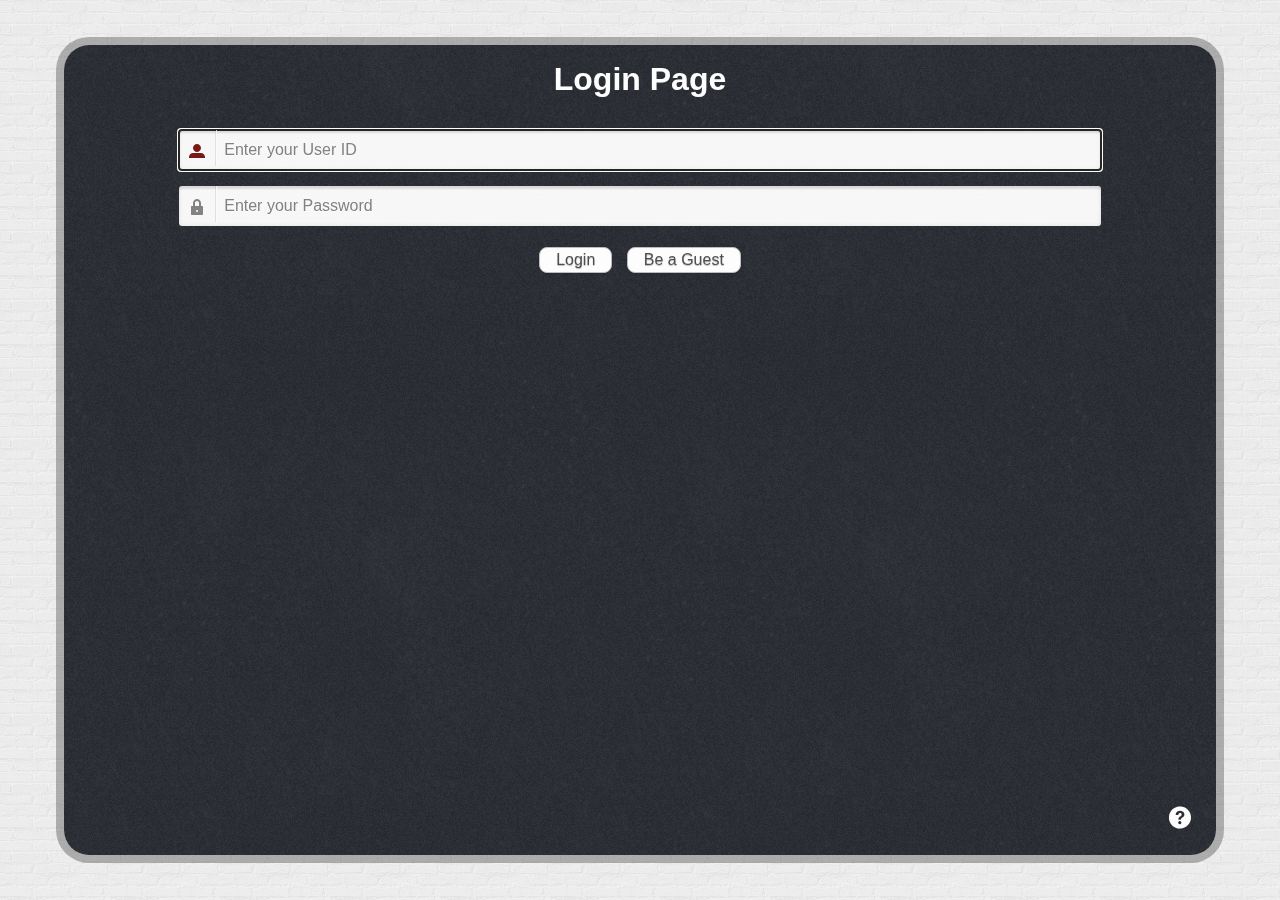
==== www/login.html @ 04ebfb05 "Add "Guide Page Demo" source code." ====
<!doctype html>
<html>
<head>
<meta charset="utf-8">
<meta name="format-detection" content="telephone=no" />
<meta name="viewport" content="user-scalable=no, initial-scale=1, maximum-scale=1, minimum-scale=1, width=device-width, height=device-height, target-densitydpi=device-dpi" />
<link rel="stylesheet" href="css/index.min.css" />
<title>Login Page</title>
</head>

<body>

    <div class = "page">
        <div class = "l-header">

        </div>
        <div class = "contentContainer">
            <h1>Login Page</h1>
            <form>
                <p>
                    <input type = "text" placeholder = "Enter your User ID" autofocus required />
                    <span class ="icon-user"></span>
                </p>
                <p>
                    <input type = "password" placeholder = "Enter your Password" required />
                    <span class ="icon-lock-2"></span>
                </p>
                <input type = "button" value = "Login" class = "btn" id = "loginBtn" />
                <input type = "button" value = "Be a Guest" class = "btn" id = "guestBtn" />
            </form>

            <!-- <input type = "button" value = "Show the Guideline" class = "btn" id = "guideShowBtn" /> -->
            <div class = "info">
                <a href = "#" id = "guideShowBtn"><span class ="icon-help"></span></a>
            </div>
        </div>

    </div>

    <script type="text/javascript" src="phonegap.js"></script>
    <script src="js/vendor/head.min.js"></script>
    <script src="js/index.min.js"></script>
</body>
</html>
---- www/css/index.min.css ----
/*! normalize.css v2.1.3 | MIT License | git.io/normalize */article,aside,details,figcaption,figure,footer,header,hgroup,main,nav,section,summary{display:block}audio,canvas,video{display:inline-block}audio:not([controls]){display:none;height:0}[hidden],template{display:none}html{font-family:sans-serif;-ms-text-size-adjust:100%;-webkit-text-size-adjust:100%}body{margin:0}a{background:transparent}a:focus{outline:thin dotted}a:active,a:hover{outline:0}h1{font-size:2em;margin:.67em 0}abbr[title]{border-bottom:1px dotted}b,strong{font-weight:700}dfn{font-style:italic}hr{-moz-box-sizing:content-box;box-sizing:content-box;height:0}mark{background:#ff0;color:#000}code,kbd,pre,samp{font-family:monospace,serif;font-size:1em}pre{white-space:pre-wrap}q{quotes:"\201C" "\201D" "\2018" "\2019"}small{font-size:80%}sub,sup{font-size:75%;line-height:0;position:relative;vertical-align:baseline}sup{top:-.5em}sub{bottom:-.25em}img{border:0}svg:not(:root){overflow:hidden}figure{margin:0}fieldset{border:1px solid silver;margin:0 2px;padding:.35em .625em .75em}legend{border:0;padding:0}button,input,select,textarea{font-family:inherit;font-size:100%;margin:0}button,input{line-height:normal}button,select{text-transform:none}button,html input[type=button],input[type=reset],input[type=submit]{-webkit-appearance:button;cursor:pointer}button[disabled],html input[disabled]{cursor:default}input[type=checkbox],input[type=radio]{box-sizing:border-box;padding:0}input[type=search]{-webkit-appearance:textfield;-moz-box-sizing:content-box;-webkit-box-sizing:content-box;box-sizing:content-box}input[type=search]::-webkit-search-cancel-button,input[type=search]::-webkit-search-decoration{-webkit-appearance:none}button::-moz-focus-inner,input::-moz-focus-inner{border:0;padding:0}textarea{overflow:auto;vertical-align:top}table{border-collapse:collapse;border-spacing:0}html,body{margin:0;padding:0;width:100%;height:100%;background-image:url(../imgs/png/brickwall.png);overflow:hidden;font-size:100%}h1{margin:0;padding:.5em 0}img{max-width:100%}input{}.page{text-align:center}.page-guide{height:90%;width:90%;position:absolute;top:5%;left:-95%;opacity:.9;border-radius:25px;box-shadow:0 0 0 8px rgba(0,0,0,.3);background-image:url(../imgs/png/blackmamba.png)}.page#page1{left:5%}@media only screen and (-webkit-min-device-pixel-ratio:2) and (orientation:landscape),only screen and (max-device-width:480px) and (orientation:landscape),only screen and (min-device-width:481px) and (max-device-width:1024px) and (orientation:landscape),only screen and (-webkit-device-pixel-ratio:1.5) and (orientation:landscape){.page-guide{height:500px}}.list{position:absolute;bottom:7%;width:50%;left:25%;text-align:center}.list>span{margin:0 10px;background-color:#FFF;display:inline-block;width:.6em;height:.6em;border-radius:.5em;box-shadow:2px 2px rgba(51,51,102,.5)}.list>span.list--circle-current{background-color:#FF9D9D}@media only screen and (-webkit-min-device-pixel-ratio:2) and (orientation:portrait),only screen and (max-device-width:480px) and (orientation:portrait),only screen and (min-device-width:481px) and (max-device-width:1024px) and (orientation:portrait),only screen and (-webkit-device-pixel-ratio:1.5) and (orientation:portrait){.list>span{margin:0 20px;width:1em;height:1em}}@media only screen and (-webkit-min-device-pixel-ratio:2) and (orientation:landscape),only screen and (max-device-width:480px) and (orientation:landscape),only screen and (min-device-width:481px) and (max-device-width:1024px) and (orientation:landscape),only screen and (-webkit-device-pixel-ratio:1.5) and (orientation:landscape){.list{top:490px}}.btn{border-radius:.5em;box-shadow:0 1px 2px rgba(0,0,0,.2);padding:.2em 1em;border:1px solid #b7b7b7;background-color:#FFF;margin:5px}.btn:hover{background-color:#fff;background:-webkit-gradient(linear,0 0,0 100%,from(#fff),to(#dcdcdc));background:-webkit-linear-gradient(top,#fff,#dcdcdc);background:-moz-linear-gradient(top,#fff,#dcdcdc);background:-ms-linear-gradient(top,#fff,#dcdcdc);background:-o-linear-gradient(top,#fff,#dcdcdc);color:#000}@media only screen and (-webkit-min-device-pixel-ratio:2) and (orientation:portrait),only screen and (max-device-width:480px) and (orientation:portrait),only screen and (min-device-width:481px) and (max-device-width:1024px) and (orientation:portrait),only screen and (-webkit-device-pixel-ratio:1.5) and (orientation:portrait){.btn{padding:.5em 1.2em;margin:20px}}@media only screen and (-webkit-min-device-pixel-ratio:2) and (orientation:landscape),only screen and (max-device-width:480px) and (orientation:landscape),only screen and (min-device-width:481px) and (max-device-width:1024px) and (orientation:landscape),only screen and (-webkit-device-pixel-ratio:1.5) and (orientation:landscape){.btn{padding:.5em 1.2em;margin:10px;margin-top:0}}.contentContainer{height:90%;width:90%;position:absolute;top:5%;left:5%;opacity:.9;border-radius:25px;box-shadow:0 0 0 8px rgba(0,0,0,.3);background-image:url(../imgs/png/blackmamba.png)}.contentContainer>form{position:relative;margin:0 auto;width:80%}.contentContainer>form>p{position:relative;width:100%}.contentContainer>form>p>input{width:100%;padding:11px 18px 11px 45px;border:0;box-shadow:inset 0 0 5px rgba(0,0,0,.1),inset 0 3px 2px rgba(0,0,0,.1);border-radius:3px;background:#f9f9f9;color:#777;-webkit-box-sizing:border-box;-moz-box-sizing:border-box;box-sizing:border-box}.contentContainer>form>p>span{left:0;top:0;position:absolute;height:36px;width:36px;border-right:1px solid rgba(0,0,0,.1);box-shadow:1px 0 0 rgba(255,255,255,.7);text-align:center;line-height:42px;-webkit-transition:all .3s ease-out;-moz-transition:all .3s ease-out;-ms-transition:all .3s ease-out;-o-transition:all .3s ease-out;transition:all .3s ease-out;pointer-events:none}@media only screen and (-webkit-min-device-pixel-ratio:2) and (orientation:portrait),only screen and (max-device-width:480px) and (orientation:portrait),only screen and (min-device-width:481px) and (max-device-width:1024px) and (orientation:portrait),only screen and (-webkit-device-pixel-ratio:1.5) and (orientation:portrait){.contentContainer>form>p{margin-bottom:50px}.contentContainer>form>p>input{width:100%;padding:25px 36px 25px 120px;border-radius:20px}.contentContainer>form>p>span{height:90px;width:90px;line-height:110px}}@media only screen and (-webkit-min-device-pixel-ratio:2) and (orientation:landscape),only screen and (max-device-width:480px) and (orientation:landscape),only screen and (min-device-width:481px) and (max-device-width:1024px) and (orientation:landscape),only screen and (-webkit-device-pixel-ratio:1.5) and (orientation:landscape){.contentContainer>form>p{margin-bottom:50px}.contentContainer>form>p>input{width:100%;padding:20px 36px 20px 100px;border-radius:20px}.contentContainer>form>p>span{height:70px;width:70px;line-height:80px}}@font-face{font-family:icomoon;src:url(../icons/icomoon.eot);src:url(../icons/icomoon.eot?#iefix) format("embedded-opentype"),url(../icons/icomoon.woff) format("woff"),url(../icons/icomoon.ttf) format("truetype"),url(../icons/icomoon.svg#icomoon) format("svg");font-weight:400;font-style:normal}.icon-user,.icon-unlocked,.icon-lock,.icon-lock-2,.icon-help,.icon-info{font-family:icomoon;speak:none;font-style:normal;font-weight:400;font-variant:normal;text-transform:none;line-height:1;-webkit-font-smoothing:antialiased}.icon-user:before{content:"\e000"}.icon-unlocked:before{content:"\e002"}.icon-lock:before{content:"\e001"}.icon-lock-2:before{content:"\e003"}.icon-help:before{content:"\e006"}.icon-info:before{content:"\e007"}.info{position:absolute;right:1.5em;top:94%}.info>a{color:#FFF;text-decoration:none}.info>a:hover{box-shadow:0 1px 2px rgba(0,0,0,.2);color:#FFC8C8}@media only screen and (max-height:520px){.info{top:90%}}@media only screen and (-webkit-min-device-pixel-ratio:2) and (orientation:portrait),only screen and (max-device-width:480px) and (orientation:portrait),only screen and (min-device-width:481px) and (max-device-width:1024px) and (orientation:portrait),only screen and (-webkit-device-pixel-ratio:1.5) and (orientation:portrait){.info{position:absolute;right:2.5em;top:92%}}@media only screen and (-webkit-min-device-pixel-ratio:2) and (orientation:landscape),only screen and (max-device-width:480px) and (orientation:landscape),only screen and (min-device-width:481px) and (max-device-width:1024px) and (orientation:landscape),only screen and (-webkit-device-pixel-ratio:1.5) and (orientation:landscape){.info{position:absolute;right:2.5em;top:85%}}.imgContainer{position:relative;margin:10px auto;width:50%}.imgContainer>img{border:2px solid #FFF;box-shadow:0 0 0 8px rgba(100,100,100,.3)}@media only screen and (max-width:768px){.imgContainer{margin:10px auto;width:80%}}@media only screen and (min-width:768px) and (max-height:780px){.imgContainer{width:320px}}@media only screen and (max-width:768px) and (min-height:320px) and (max-height:600px){.imgContainer{width:160px}}@media only screen and (-webkit-min-device-pixel-ratio:2) and (orientation:portrait),only screen and (max-device-width:480px) and (orientation:portrait),only screen and (min-device-width:481px) and (max-device-width:1024px) and (orientation:portrait),only screen and (-webkit-device-pixel-ratio:1.5) and (orientation:portrait){.imgContainer{width:100%}}@media only screen and (-webkit-min-device-pixel-ratio:2) and (orientation:landscape),only screen and (max-device-width:480px) and (orientation:landscape),only screen and (min-device-width:481px) and (max-device-width:1024px) and (orientation:landscape),only screen and (-webkit-device-pixel-ratio:1.5) and (orientation:landscape){.imgContainer{width:30%;float:left;margin-left:10%}}.textContainer{margin:0 auto;margin-top:20px;width:40%}@media only screen and (max-width:768px){.textContainer{width:80%}}@media only screen and (-webkit-min-device-pixel-ratio:2) and (orientation:portrait),only screen and (max-device-width:480px) and (orientation:portrait),only screen and (min-device-width:481px) and (max-device-width:1024px) and (orientation:portrait),only screen and (-webkit-device-pixel-ratio:1.5) and (orientation:portrait){.textContainer{width:75%}}@media only screen and (-webkit-min-device-pixel-ratio:2) and (orientation:landscape),only screen and (max-device-width:480px) and (orientation:landscape),only screen and (min-device-width:481px) and (max-device-width:1024px) and (orientation:landscape),only screen and (-webkit-device-pixel-ratio:1.5) and (orientation:landscape){.textContainer{width:50%;float:right;text-align:left;margin-right:5%}}.btnContainer-guide{position:absolute;bottom:7%;margin:0 auto;width:100%}@media only screen and (-webkit-min-device-pixel-ratio:2) and (orientation:landscape),only screen and (max-device-width:480px) and (orientation:landscape),only screen and (min-device-width:481px) and (max-device-width:1024px) and (orientation:landscape),only screen and (-webkit-device-pixel-ratio:1.5) and (orientation:landscape){.btnContainer-guide{top:370px}}h1{color:#FFF;font-family:"trebuchet MS","Lucida sans",Arial;font-size:2em}@media only screen and (-webkit-min-device-pixel-ratio:2) and (orientation:portrait),only screen and (max-device-width:480px) and (orientation:portrait),only screen and (min-device-width:481px) and (max-device-width:1024px) and (orientation:portrait),only screen and (-webkit-device-pixel-ratio:1.5) and (orientation:portrait){h1{font-size:5em}}@media only screen and (-webkit-min-device-pixel-ratio:2) and (orientation:landscape),only screen and (max-device-width:480px) and (orientation:landscape),only screen and (min-device-width:481px) and (max-device-width:1024px) and (orientation:landscape),only screen and (-webkit-device-pixel-ratio:1.5) and (orientation:landscape){h1{font-size:3em}}input{font-family:"trebuchet MS","Lucida sans",Arial;font-size:.8em}.page-guide{color:#FFF}.page-guide>h1{color:#FFF}.btn{color:#3E3E3E;text-shadow:0 1px 1px rgba(0,0,0,.3);font-size:1em;font-family:"trebuchet MS","Lucida sans",Arial}@media only screen and (-webkit-min-device-pixel-ratio:2) and (orientation:portrait),only screen and (max-device-width:480px) and (orientation:portrait),only screen and (min-device-width:481px) and (max-device-width:1024px) and (orientation:portrait),only screen and (-webkit-device-pixel-ratio:1.5) and (orientation:portrait){.btn{font-size:3em}}@media only screen and (-webkit-min-device-pixel-ratio:2) and (orientation:landscape),only screen and (max-device-width:480px) and (orientation:landscape),only screen and (min-device-width:481px) and (max-device-width:1024px) and (orientation:landscape),only screen and (-webkit-device-pixel-ratio:1.5) and (orientation:landscape){.btn{font-size:2em}}.icon-help{font-size:1.5em}@media only screen and (-webkit-min-device-pixel-ratio:2) and (orientation:portrait),only screen and (max-device-width:480px) and (orientation:portrait),only screen and (min-device-width:481px) and (max-device-width:1024px) and (orientation:portrait),only screen and (-webkit-device-pixel-ratio:1.5) and (orientation:portrait){.icon-user,.icon-unlocked,.icon-lock,.icon-lock-2,.icon-help,.icon-info{font-size:3em}.icon-help{font-size:3.9em}}@media only screen and (-webkit-min-device-pixel-ratio:2) and (orientation:landscape),only screen and (max-device-width:480px) and (orientation:landscape),only screen and (min-device-width:481px) and (max-device-width:1024px) and (orientation:landscape),only screen and (-webkit-device-pixel-ratio:1.5) and (orientation:landscape){.icon-user,.icon-unlocked,.icon-lock,.icon-lock-2,.icon-help,.icon-info{font-size:2em}.icon-help{font-size:3em}}.contentContainer>form>p>input{font-family:Lato,Calibri,Arial,sans-serif;font-size:1em;font-weight:400;text-shadow:0 1px 0 rgba(255,255,255,.8)}.contentContainer>form>p>input:hover+span{color:#D00}.contentContainer>form>p>input:focus+span{color:#6C0000}.contentContainer>form>p>span{color:#777}@media only screen and (-webkit-min-device-pixel-ratio:2) and (orientation:portrait),only screen and (max-device-width:480px) and (orientation:portrait),only screen and (min-device-width:481px) and (max-device-width:1024px) and (orientation:portrait),only screen and (-webkit-device-pixel-ratio:1.5) and (orientation:portrait){.contentContainer>form>p>input{font-size:3em}}@media only screen and (-webkit-min-device-pixel-ratio:2) and (orientation:landscape),only screen and (max-device-width:480px) and (orientation:landscape),only screen and (min-device-width:481px) and (max-device-width:1024px) and (orientation:landscape),only screen and (-webkit-device-pixel-ratio:1.5) and (orientation:landscape){.contentContainer>form>p>input{font-size:2em}}.textContainer{color:#FFF;font-family:"trebuchet MS","Lucida sans",Arial;font-size:1em;font-weight:400}@media only screen and (-webkit-min-device-pixel-ratio:2) and (orientation:portrait),only screen and (max-device-width:480px) and (orientation:portrait),only screen and (min-device-width:481px) and (max-device-width:1024px) and (orientation:portrait),only screen and (-webkit-device-pixel-ratio:1.5) and (orientation:portrait){.textContainer{font-size:3em}}@media only screen and (-webkit-min-device-pixel-ratio:2) and (orientation:landscape),only screen and (max-device-width:480px) and (orientation:landscape),only screen and (min-device-width:481px) and (max-device-width:1024px) and (orientation:landscape),only screen and (-webkit-device-pixel-ratio:1.5) and (orientation:landscape){.textContainer{font-size:2em}}
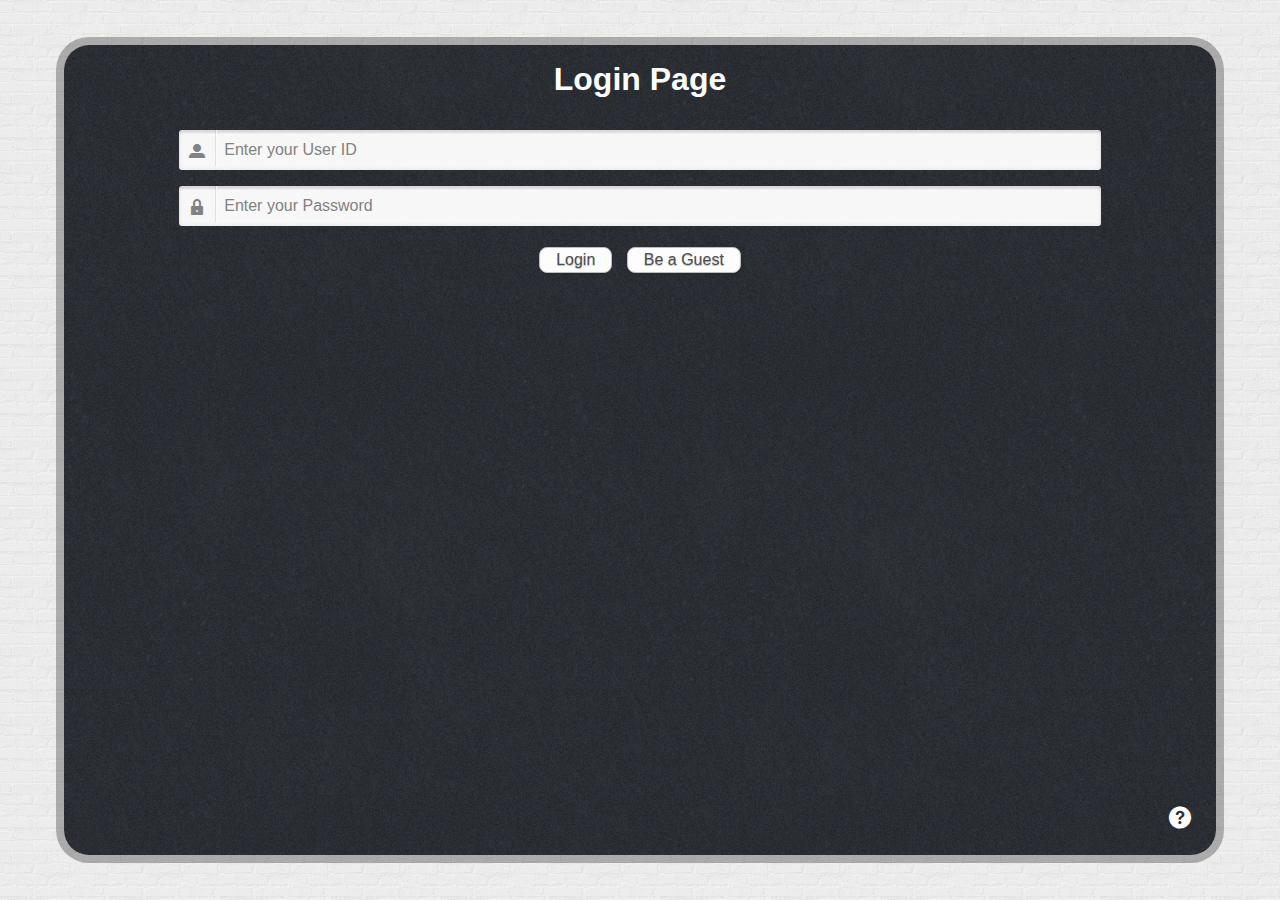
==== commit f452bc26: "1. Modify css style." ====
--- a/www/login.html
+++ b/www/login.html
@@ -3,7 +3,7 @@
 <head>
 <meta charset="utf-8">
 <meta name="format-detection" content="telephone=no" />
-<meta name="viewport" content="user-scalable=no, initial-scale=1, maximum-scale=1, minimum-scale=1, width=device-width, height=device-height, target-densitydpi=device-dpi" />
+<meta name="viewport" content="user-scalable=no, initial-scale=1, maximum-scale=1, minimum-scale=1, width=device-width, target-densitydpi=device-dpi" />
 <link rel="stylesheet" href="css/index.min.css" />
 <title>Login Page</title>
 </head>
@@ -18,7 +18,7 @@
             <h1>Login Page</h1>
             <form>
                 <p>
-                    <input type = "text" placeholder = "Enter your User ID" autofocus required />
+                    <input type = "text" placeholder = "Enter your User ID" required />
                     <span class ="icon-user"></span>
                 </p>
                 <p>
--- a/www/css/index.min.css
+++ b/www/css/index.min.css
@@ -1 +1 @@
-/*! normalize.css v2.1.3 | MIT License | git.io/normalize */article,aside,details,figcaption,figure,footer,header,hgroup,main,nav,section,summary{display:block}audio,canvas,video{display:inline-block}audio:not([controls]){display:none;height:0}[hidden],template{display:none}html{font-family:sans-serif;-ms-text-size-adjust:100%;-webkit-text-size-adjust:100%}body{margin:0}a{background:transparent}a:focus{outline:thin dotted}a:active,a:hover{outline:0}h1{font-size:2em;margin:.67em 0}abbr[title]{border-bottom:1px dotted}b,strong{font-weight:700}dfn{font-style:italic}hr{-moz-box-sizing:content-box;box-sizing:content-box;height:0}mark{background:#ff0;color:#000}code,kbd,pre,samp{font-family:monospace,serif;font-size:1em}pre{white-space:pre-wrap}q{quotes:"\201C" "\201D" "\2018" "\2019"}small{font-size:80%}sub,sup{font-size:75%;line-height:0;position:relative;vertical-align:baseline}sup{top:-.5em}sub{bottom:-.25em}img{border:0}svg:not(:root){overflow:hidden}figure{margin:0}fieldset{border:1px solid silver;margin:0 2px;padding:.35em .625em .75em}legend{border:0;padding:0}button,input,select,textarea{font-family:inherit;font-size:100%;margin:0}button,input{line-height:normal}button,select{text-transform:none}button,html input[type=button],input[type=reset],input[type=submit]{-webkit-appearance:button;cursor:pointer}button[disabled],html input[disabled]{cursor:default}input[type=checkbox],input[type=radio]{box-sizing:border-box;padding:0}input[type=search]{-webkit-appearance:textfield;-moz-box-sizing:content-box;-webkit-box-sizing:content-box;box-sizing:content-box}input[type=search]::-webkit-search-cancel-button,input[type=search]::-webkit-search-decoration{-webkit-appearance:none}button::-moz-focus-inner,input::-moz-focus-inner{border:0;padding:0}textarea{overflow:auto;vertical-align:top}table{border-collapse:collapse;border-spacing:0}html,body{margin:0;padding:0;width:100%;height:100%;background-image:url(../imgs/png/brickwall.png);overflow:hidden;font-size:100%}h1{margin:0;padding:.5em 0}img{max-width:100%}input{}.page{text-align:center}.page-guide{height:90%;width:90%;position:absolute;top:5%;left:-95%;opacity:.9;border-radius:25px;box-shadow:0 0 0 8px rgba(0,0,0,.3);background-image:url(../imgs/png/blackmamba.png)}.page#page1{left:5%}@media only screen and (-webkit-min-device-pixel-ratio:2) and (orientation:landscape),only screen and (max-device-width:480px) and (orientation:landscape),only screen and (min-device-width:481px) and (max-device-width:1024px) and (orientation:landscape),only screen and (-webkit-device-pixel-ratio:1.5) and (orientation:landscape){.page-guide{height:500px}}.list{position:absolute;bottom:7%;width:50%;left:25%;text-align:center}.list>span{margin:0 10px;background-color:#FFF;display:inline-block;width:.6em;height:.6em;border-radius:.5em;box-shadow:2px 2px rgba(51,51,102,.5)}.list>span.list--circle-current{background-color:#FF9D9D}@media only screen and (-webkit-min-device-pixel-ratio:2) and (orientation:portrait),only screen and (max-device-width:480px) and (orientation:portrait),only screen and (min-device-width:481px) and (max-device-width:1024px) and (orientation:portrait),only screen and (-webkit-device-pixel-ratio:1.5) and (orientation:portrait){.list>span{margin:0 20px;width:1em;height:1em}}@media only screen and (-webkit-min-device-pixel-ratio:2) and (orientation:landscape),only screen and (max-device-width:480px) and (orientation:landscape),only screen and (min-device-width:481px) and (max-device-width:1024px) and (orientation:landscape),only screen and (-webkit-device-pixel-ratio:1.5) and (orientation:landscape){.list{top:490px}}.btn{border-radius:.5em;box-shadow:0 1px 2px rgba(0,0,0,.2);padding:.2em 1em;border:1px solid #b7b7b7;background-color:#FFF;margin:5px}.btn:hover{background-color:#fff;background:-webkit-gradient(linear,0 0,0 100%,from(#fff),to(#dcdcdc));background:-webkit-linear-gradient(top,#fff,#dcdcdc);background:-moz-linear-gradient(top,#fff,#dcdcdc);background:-ms-linear-gradient(top,#fff,#dcdcdc);background:-o-linear-gradient(top,#fff,#dcdcdc);color:#000}@media only screen and (-webkit-min-device-pixel-ratio:2) and (orientation:portrait),only screen and (max-device-width:480px) and (orientation:portrait),only screen and (min-device-width:481px) and (max-device-width:1024px) and (orientation:portrait),only screen and (-webkit-device-pixel-ratio:1.5) and (orientation:portrait){.btn{padding:.5em 1.2em;margin:20px}}@media only screen and (-webkit-min-device-pixel-ratio:2) and (orientation:landscape),only screen and (max-device-width:480px) and (orientation:landscape),only screen and (min-device-width:481px) and (max-device-width:1024px) and (orientation:landscape),only screen and (-webkit-device-pixel-ratio:1.5) and (orientation:landscape){.btn{padding:.5em 1.2em;margin:10px;margin-top:0}}.contentContainer{height:90%;width:90%;position:absolute;top:5%;left:5%;opacity:.9;border-radius:25px;box-shadow:0 0 0 8px rgba(0,0,0,.3);background-image:url(../imgs/png/blackmamba.png)}.contentContainer>form{position:relative;margin:0 auto;width:80%}.contentContainer>form>p{position:relative;width:100%}.contentContainer>form>p>input{width:100%;padding:11px 18px 11px 45px;border:0;box-shadow:inset 0 0 5px rgba(0,0,0,.1),inset 0 3px 2px rgba(0,0,0,.1);border-radius:3px;background:#f9f9f9;color:#777;-webkit-box-sizing:border-box;-moz-box-sizing:border-box;box-sizing:border-box}.contentContainer>form>p>span{left:0;top:0;position:absolute;height:36px;width:36px;border-right:1px solid rgba(0,0,0,.1);box-shadow:1px 0 0 rgba(255,255,255,.7);text-align:center;line-height:42px;-webkit-transition:all .3s ease-out;-moz-transition:all .3s ease-out;-ms-transition:all .3s ease-out;-o-transition:all .3s ease-out;transition:all .3s ease-out;pointer-events:none}@media only screen and (-webkit-min-device-pixel-ratio:2) and (orientation:portrait),only screen and (max-device-width:480px) and (orientation:portrait),only screen and (min-device-width:481px) and (max-device-width:1024px) and (orientation:portrait),only screen and (-webkit-device-pixel-ratio:1.5) and (orientation:portrait){.contentContainer>form>p{margin-bottom:50px}.contentContainer>form>p>input{width:100%;padding:25px 36px 25px 120px;border-radius:20px}.contentContainer>form>p>span{height:90px;width:90px;line-height:110px}}@media only screen and (-webkit-min-device-pixel-ratio:2) and (orientation:landscape),only screen and (max-device-width:480px) and (orientation:landscape),only screen and (min-device-width:481px) and (max-device-width:1024px) and (orientation:landscape),only screen and (-webkit-device-pixel-ratio:1.5) and (orientation:landscape){.contentContainer>form>p{margin-bottom:50px}.contentContainer>form>p>input{width:100%;padding:20px 36px 20px 100px;border-radius:20px}.contentContainer>form>p>span{height:70px;width:70px;line-height:80px}}@font-face{font-family:icomoon;src:url(../icons/icomoon.eot);src:url(../icons/icomoon.eot?#iefix) format("embedded-opentype"),url(../icons/icomoon.woff) format("woff"),url(../icons/icomoon.ttf) format("truetype"),url(../icons/icomoon.svg#icomoon) format("svg");font-weight:400;font-style:normal}.icon-user,.icon-unlocked,.icon-lock,.icon-lock-2,.icon-help,.icon-info{font-family:icomoon;speak:none;font-style:normal;font-weight:400;font-variant:normal;text-transform:none;line-height:1;-webkit-font-smoothing:antialiased}.icon-user:before{content:"\e000"}.icon-unlocked:before{content:"\e002"}.icon-lock:before{content:"\e001"}.icon-lock-2:before{content:"\e003"}.icon-help:before{content:"\e006"}.icon-info:before{content:"\e007"}.info{position:absolute;right:1.5em;top:94%}.info>a{color:#FFF;text-decoration:none}.info>a:hover{box-shadow:0 1px 2px rgba(0,0,0,.2);color:#FFC8C8}@media only screen and (max-height:520px){.info{top:90%}}@media only screen and (-webkit-min-device-pixel-ratio:2) and (orientation:portrait),only screen and (max-device-width:480px) and (orientation:portrait),only screen and (min-device-width:481px) and (max-device-width:1024px) and (orientation:portrait),only screen and (-webkit-device-pixel-ratio:1.5) and (orientation:portrait){.info{position:absolute;right:2.5em;top:92%}}@media only screen and (-webkit-min-device-pixel-ratio:2) and (orientation:landscape),only screen and (max-device-width:480px) and (orientation:landscape),only screen and (min-device-width:481px) and (max-device-width:1024px) and (orientation:landscape),only screen and (-webkit-device-pixel-ratio:1.5) and (orientation:landscape){.info{position:absolute;right:2.5em;top:85%}}.imgContainer{position:relative;margin:10px auto;width:50%}.imgContainer>img{border:2px solid #FFF;box-shadow:0 0 0 8px rgba(100,100,100,.3)}@media only screen and (max-width:768px){.imgContainer{margin:10px auto;width:80%}}@media only screen and (min-width:768px) and (max-height:780px){.imgContainer{width:320px}}@media only screen and (max-width:768px) and (min-height:320px) and (max-height:600px){.imgContainer{width:160px}}@media only screen and (-webkit-min-device-pixel-ratio:2) and (orientation:portrait),only screen and (max-device-width:480px) and (orientation:portrait),only screen and (min-device-width:481px) and (max-device-width:1024px) and (orientation:portrait),only screen and (-webkit-device-pixel-ratio:1.5) and (orientation:portrait){.imgContainer{width:100%}}@media only screen and (-webkit-min-device-pixel-ratio:2) and (orientation:landscape),only screen and (max-device-width:480px) and (orientation:landscape),only screen and (min-device-width:481px) and (max-device-width:1024px) and (orientation:landscape),only screen and (-webkit-device-pixel-ratio:1.5) and (orientation:landscape){.imgContainer{width:30%;float:left;margin-left:10%}}.textContainer{margin:0 auto;margin-top:20px;width:40%}@media only screen and (max-width:768px){.textContainer{width:80%}}@media only screen and (-webkit-min-device-pixel-ratio:2) and (orientation:portrait),only screen and (max-device-width:480px) and (orientation:portrait),only screen and (min-device-width:481px) and (max-device-width:1024px) and (orientation:portrait),only screen and (-webkit-device-pixel-ratio:1.5) and (orientation:portrait){.textContainer{width:75%}}@media only screen and (-webkit-min-device-pixel-ratio:2) and (orientation:landscape),only screen and (max-device-width:480px) and (orientation:landscape),only screen and (min-device-width:481px) and (max-device-width:1024px) and (orientation:landscape),only screen and (-webkit-device-pixel-ratio:1.5) and (orientation:landscape){.textContainer{width:50%;float:right;text-align:left;margin-right:5%}}.btnContainer-guide{position:absolute;bottom:7%;margin:0 auto;width:100%}@media only screen and (-webkit-min-device-pixel-ratio:2) and (orientation:landscape),only screen and (max-device-width:480px) and (orientation:landscape),only screen and (min-device-width:481px) and (max-device-width:1024px) and (orientation:landscape),only screen and (-webkit-device-pixel-ratio:1.5) and (orientation:landscape){.btnContainer-guide{top:370px}}h1{color:#FFF;font-family:"trebuchet MS","Lucida sans",Arial;font-size:2em}@media only screen and (-webkit-min-device-pixel-ratio:2) and (orientation:portrait),only screen and (max-device-width:480px) and (orientation:portrait),only screen and (min-device-width:481px) and (max-device-width:1024px) and (orientation:portrait),only screen and (-webkit-device-pixel-ratio:1.5) and (orientation:portrait){h1{font-size:5em}}@media only screen and (-webkit-min-device-pixel-ratio:2) and (orientation:landscape),only screen and (max-device-width:480px) and (orientation:landscape),only screen and (min-device-width:481px) and (max-device-width:1024px) and (orientation:landscape),only screen and (-webkit-device-pixel-ratio:1.5) and (orientation:landscape){h1{font-size:3em}}input{font-family:"trebuchet MS","Lucida sans",Arial;font-size:.8em}.page-guide{color:#FFF}.page-guide>h1{color:#FFF}.btn{color:#3E3E3E;text-shadow:0 1px 1px rgba(0,0,0,.3);font-size:1em;font-family:"trebuchet MS","Lucida sans",Arial}@media only screen and (-webkit-min-device-pixel-ratio:2) and (orientation:portrait),only screen and (max-device-width:480px) and (orientation:portrait),only screen and (min-device-width:481px) and (max-device-width:1024px) and (orientation:portrait),only screen and (-webkit-device-pixel-ratio:1.5) and (orientation:portrait){.btn{font-size:3em}}@media only screen and (-webkit-min-device-pixel-ratio:2) and (orientation:landscape),only screen and (max-device-width:480px) and (orientation:landscape),only screen and (min-device-width:481px) and (max-device-width:1024px) and (orientation:landscape),only screen and (-webkit-device-pixel-ratio:1.5) and (orientation:landscape){.btn{font-size:2em}}.icon-help{font-size:1.5em}@media only screen and (-webkit-min-device-pixel-ratio:2) and (orientation:portrait),only screen and (max-device-width:480px) and (orientation:portrait),only screen and (min-device-width:481px) and (max-device-width:1024px) and (orientation:portrait),only screen and (-webkit-device-pixel-ratio:1.5) and (orientation:portrait){.icon-user,.icon-unlocked,.icon-lock,.icon-lock-2,.icon-help,.icon-info{font-size:3em}.icon-help{font-size:3.9em}}@media only screen and (-webkit-min-device-pixel-ratio:2) and (orientation:landscape),only screen and (max-device-width:480px) and (orientation:landscape),only screen and (min-device-width:481px) and (max-device-width:1024px) and (orientation:landscape),only screen and (-webkit-device-pixel-ratio:1.5) and (orientation:landscape){.icon-user,.icon-unlocked,.icon-lock,.icon-lock-2,.icon-help,.icon-info{font-size:2em}.icon-help{font-size:3em}}.contentContainer>form>p>input{font-family:Lato,Calibri,Arial,sans-serif;font-size:1em;font-weight:400;text-shadow:0 1px 0 rgba(255,255,255,.8)}.contentContainer>form>p>input:hover+span{color:#D00}.contentContainer>form>p>input:focus+span{color:#6C0000}.contentContainer>form>p>span{color:#777}@media only screen and (-webkit-min-device-pixel-ratio:2) and (orientation:portrait),only screen and (max-device-width:480px) and (orientation:portrait),only screen and (min-device-width:481px) and (max-device-width:1024px) and (orientation:portrait),only screen and (-webkit-device-pixel-ratio:1.5) and (orientation:portrait){.contentContainer>form>p>input{font-size:3em}}@media only screen and (-webkit-min-device-pixel-ratio:2) and (orientation:landscape),only screen and (max-device-width:480px) and (orientation:landscape),only screen and (min-device-width:481px) and (max-device-width:1024px) and (orientation:landscape),only screen and (-webkit-device-pixel-ratio:1.5) and (orientation:landscape){.contentContainer>form>p>input{font-size:2em}}.textContainer{color:#FFF;font-family:"trebuchet MS","Lucida sans",Arial;font-size:1em;font-weight:400}@media only screen and (-webkit-min-device-pixel-ratio:2) and (orientation:portrait),only screen and (max-device-width:480px) and (orientation:portrait),only screen and (min-device-width:481px) and (max-device-width:1024px) and (orientation:portrait),only screen and (-webkit-device-pixel-ratio:1.5) and (orientation:portrait){.textContainer{font-size:3em}}@media only screen and (-webkit-min-device-pixel-ratio:2) and (orientation:landscape),only screen and (max-device-width:480px) and (orientation:landscape),only screen and (min-device-width:481px) and (max-device-width:1024px) and (orientation:landscape),only screen and (-webkit-device-pixel-ratio:1.5) and (orientation:landscape){.textContainer{font-size:2em}}+/*! normalize.css v2.1.3 | MIT License | git.io/normalize */article,aside,details,figcaption,figure,footer,header,hgroup,main,nav,section,summary{display:block}audio,canvas,video{display:inline-block}audio:not([controls]){display:none;height:0}[hidden],template{display:none}html{font-family:sans-serif;-ms-text-size-adjust:100%;-webkit-text-size-adjust:100%}body{margin:0}a{background:transparent}a:focus{outline:thin dotted}a:active,a:hover{outline:0}h1{font-size:2em;margin:.67em 0}abbr[title]{border-bottom:1px dotted}b,strong{font-weight:700}dfn{font-style:italic}hr{-moz-box-sizing:content-box;box-sizing:content-box;height:0}mark{background:#ff0;color:#000}code,kbd,pre,samp{font-family:monospace,serif;font-size:1em}pre{white-space:pre-wrap}q{quotes:"\201C" "\201D" "\2018" "\2019"}small{font-size:80%}sub,sup{font-size:75%;line-height:0;position:relative;vertical-align:baseline}sup{top:-.5em}sub{bottom:-.25em}img{border:0}svg:not(:root){overflow:hidden}figure{margin:0}fieldset{border:1px solid silver;margin:0 2px;padding:.35em .625em .75em}legend{border:0;padding:0}button,input,select,textarea{font-family:inherit;font-size:100%;margin:0}button,input{line-height:normal}button,select{text-transform:none}button,html input[type=button],input[type=reset],input[type=submit]{-webkit-appearance:button;cursor:pointer}button[disabled],html input[disabled]{cursor:default}input[type=checkbox],input[type=radio]{box-sizing:border-box;padding:0}input[type=search]{-webkit-appearance:textfield;-moz-box-sizing:content-box;-webkit-box-sizing:content-box;box-sizing:content-box}input[type=search]::-webkit-search-cancel-button,input[type=search]::-webkit-search-decoration{-webkit-appearance:none}button::-moz-focus-inner,input::-moz-focus-inner{border:0;padding:0}textarea{overflow:auto;vertical-align:top}table{border-collapse:collapse;border-spacing:0}html,body{margin:0;padding:0;width:100%;height:100%;background-image:url(../imgs/png/brickwall.png);overflow:hidden;font-size:100%}h1{margin:0;padding:.5em 0}img{max-width:100%}input{}.page{text-align:center}.page-guide{height:90%;width:90%;position:absolute;top:5%;left:-95%;opacity:.9;border-radius:25px;box-shadow:0 0 0 8px rgba(0,0,0,.3);background-image:url(../imgs/png/blackmamba.png)}.page#page1{left:5%}.list{position:absolute;bottom:7%;width:50%;left:25%;text-align:center}.list>span{margin:0 10px;background-color:#FFF;display:inline-block;width:.6em;height:.6em;border-radius:.5em;box-shadow:2px 2px rgba(51,51,102,.5)}.list>span.list--circle-current{background-color:#FF9D9D}.btn{border-radius:.5em;box-shadow:0 1px 2px rgba(0,0,0,.2);padding:.2em 1em;border:1px solid #b7b7b7;background-color:#FFF;margin:5px}.btn:hover{background-color:#fff;background:-webkit-gradient(linear,0 0,0 100%,from(#fff),to(#dcdcdc));background:-webkit-linear-gradient(top,#fff,#dcdcdc);background:-moz-linear-gradient(top,#fff,#dcdcdc);background:-ms-linear-gradient(top,#fff,#dcdcdc);background:-o-linear-gradient(top,#fff,#dcdcdc);color:#000}@media only screen and (min-device-width:320px) and (max-device-width:480px) and (orientation:portrait),only screen and (min-device-width:768px) and (max-device-width:1024px) and (orientation:portrait) and (-webkit-min-device-pixel-ratio:1),only screen and (-webkit-device-pixel-ratio:1.5) and (orientation:portrait){.btn{padding:.5em 1.2em;margin:10px}}@media only screen and (min-device-width:320px) and (max-device-width:480px) and (orientation:landscape),only screen and (min-device-width:768px) and (max-device-width:1024px) and (orientation:landscape) and (-webkit-min-device-pixel-ratio:1),only screen and (-webkit-device-pixel-ratio:1.5) and (orientation:landscape){.btn{padding:.5em 1.2em;margin:10px;margin-top:0}}@media only screen and (-webkit-min-device-pixel-ratio:2) and (orientation:portrait),only screen and (-webkit-min-device-pixel-ratio:2) and (orientation:landscape){.btn{padding:.2em 1em;margin:5px}}.contentContainer{height:90%;width:90%;position:absolute;top:5%;left:5%;opacity:.9;border-radius:25px;box-shadow:0 0 0 8px rgba(0,0,0,.3);background-image:url(../imgs/png/blackmamba.png)}.contentContainer>form{position:relative;margin:0 auto;width:80%}.contentContainer>form>p{position:relative;width:100%}.contentContainer>form>p>input{width:100%;padding:11px 18px 11px 45px;border:0;box-shadow:inset 0 0 5px rgba(0,0,0,.1),inset 0 3px 2px rgba(0,0,0,.1);border-radius:3px;background:#f9f9f9;color:#777;-webkit-box-sizing:border-box;-moz-box-sizing:border-box;box-sizing:border-box}.contentContainer>form>p>span{left:0;top:0;position:absolute;height:36px;width:36px;border-right:1px solid rgba(0,0,0,.1);box-shadow:1px 0 0 rgba(255,255,255,.7);text-align:center;line-height:42px;-webkit-transition:all .3s ease-out;-moz-transition:all .3s ease-out;-ms-transition:all .3s ease-out;-o-transition:all .3s ease-out;transition:all .3s ease-out;pointer-events:none}@media only screen and (min-device-width:320px) and (max-device-width:480px) and (orientation:landscape),only screen and (min-device-width:768px) and (max-device-width:1024px) and (orientation:landscape) and (-webkit-min-device-pixel-ratio:1),only screen and (-webkit-device-pixel-ratio:1.5) and (orientation:landscape),only screen and (min-device-width:320px) and (max-device-width:480px) and (orientation:portrait),only screen and (min-device-width:768px) and (max-device-width:1024px) and (orientation:portrait) and (-webkit-min-device-pixel-ratio:1),only screen and (-webkit-device-pixel-ratio:1.5) and (orientation:portrait){.contentContainer>form>p{margin-bottom:50px}.contentContainer>form>p>input{width:100%;padding:20px 36px 20px 100px;border-radius:20px}.contentContainer>form>p>span{height:70px;width:70px;line-height:70px}}@media only screen and (-webkit-min-device-pixel-ratio:2) and (orientation:portrait),only screen and (-webkit-min-device-pixel-ratio:2) and (orientation:landscape){.contentContainer>form>p{position:relative;width:100%}.contentContainer>form>p>input{width:100%;padding:11px 18px 11px 45px;border-radius:3px}.contentContainer>form>p>span{height:36px;width:36px;line-height:42px}}@font-face{font-family:icomoon;src:url(../icons/icomoon.eot);src:url(../icons/icomoon.eot?#iefix) format("embedded-opentype"),url(../icons/icomoon.woff) format("woff"),url(../icons/icomoon.ttf) format("truetype"),url(../icons/icomoon.svg#icomoon) format("svg");font-weight:400;font-style:normal}.icon-user,.icon-unlocked,.icon-lock,.icon-lock-2,.icon-help,.icon-info{font-family:icomoon;speak:none;font-style:normal;font-weight:400;font-variant:normal;text-transform:none;line-height:1;-webkit-font-smoothing:antialiased}.icon-user:before{content:"\e000"}.icon-unlocked:before{content:"\e002"}.icon-lock:before{content:"\e001"}.icon-lock-2:before{content:"\e003"}.icon-help:before{content:"\e006"}.icon-info:before{content:"\e007"}.info{position:absolute;right:1.5em;top:94%}.info>a{color:#FFF;text-decoration:none}.info>a:hover{box-shadow:0 1px 2px rgba(0,0,0,.2);color:#FFC8C8}@media only screen and (max-height:520px){.info{top:90%}}@media only screen and (min-device-width:320px) and (max-device-width:480px) and (orientation:portrait),only screen and (min-device-width:768px) and (max-device-width:1024px) and (orientation:portrait) and (-webkit-min-device-pixel-ratio:1),only screen and (-webkit-device-pixel-ratio:1.5) and (orientation:portrait){.info{position:absolute;right:2.5em;top:92%}}@media only screen and (min-device-width:320px) and (max-device-width:480px) and (orientation:landscape),only screen and (min-device-width:768px) and (max-device-width:1024px) and (orientation:landscape) and (-webkit-min-device-pixel-ratio:1),only screen and (-webkit-device-pixel-ratio:1.5) and (orientation:landscape){.info{position:absolute;right:2.5em;top:85%}}@media only screen and (-webkit-min-device-pixel-ratio:2) and (orientation:portrait),only screen and (-webkit-min-device-pixel-ratio:2) and (orientation:landscape){.info{position:absolute;right:1.5em;top:94%}}.imgContainer{position:relative;margin:10px auto;width:50%}.imgContainer>img{border:2px solid #FFF;box-shadow:0 0 0 8px rgba(100,100,100,.3)}@media only screen and (max-width:768px){.imgContainer{margin:10px auto;width:80%}}@media only screen and (min-width:768px) and (max-height:780px){.imgContainer{width:320px}}@media only screen and (max-width:768px) and (min-height:320px) and (max-height:600px){.imgContainer{width:160px}}@media only screen and (-webkit-min-device-pixel-ratio:2) and (orientation:landscape),only screen and (min-device-width:320px) and (max-device-width:480px) and (orientation:landscape),only screen and (min-device-width:768px) and (max-device-width:1024px) and (orientation:landscape) and (-webkit-min-device-pixel-ratio:1),only screen and (-webkit-device-pixel-ratio:1.5) and (orientation:landscape){.imgContainer{width:30%;float:left;margin-left:10%}}.textContainer{margin:0 auto;margin-top:20px;width:40%}@media only screen and (max-width:768px){.textContainer{width:80%}}@media only screen and (-webkit-min-device-pixel-ratio:2) and (orientation:landscape),only screen and (min-device-width:320px) and (max-device-width:480px) and (orientation:landscape),only screen and (min-device-width:768px) and (max-device-width:1024px) and (orientation:landscape) and (-webkit-min-device-pixel-ratio:1),only screen and (-webkit-device-pixel-ratio:1.5) and (orientation:landscape){.textContainer{width:50%;float:right;text-align:left;margin-right:5%}}.btnContainer-guide{position:absolute;bottom:7%;margin:0 auto;width:100%}h1{color:#FFF;font-family:"trebuchet MS","Lucida sans",Arial;font-size:2em}@media only screen and (min-device-width:320px) and (max-device-width:480px) and (orientation:portrait),only screen and (min-device-width:768px) and (max-device-width:1024px) and (orientation:portrait) and (-webkit-min-device-pixel-ratio:1),only screen and (-webkit-device-pixel-ratio:1.5) and (orientation:portrait){h1{font-size:3em}}@media only screen and (min-device-width:320px) and (max-device-width:480px) and (orientation:landscape),only screen and (min-device-width:768px) and (max-device-width:1024px) and (orientation:landscape) and (-webkit-min-device-pixel-ratio:1),only screen and (-webkit-device-pixel-ratio:1.5) and (orientation:landscape){h1{font-size:3em}}@media only screen and (-webkit-min-device-pixel-ratio:2) and (orientation:portrait),only screen and (-webkit-min-device-pixel-ratio:2) and (orientation:landscape){h1{font-size:2em}}input{font-family:"trebuchet MS","Lucida sans",Arial;font-size:.8em}.page-guide{color:#FFF}.page-guide>h1{color:#FFF}.btn{color:#3E3E3E;text-shadow:0 1px 1px rgba(0,0,0,.3);font-size:1em;font-family:"trebuchet MS","Lucida sans",Arial}@media only screen and (min-device-width:320px) and (max-device-width:480px) and (orientation:portrait),only screen and (min-device-width:768px) and (max-device-width:1024px) and (orientation:portrait) and (-webkit-min-device-pixel-ratio:1),only screen and (-webkit-device-pixel-ratio:1.5) and (orientation:portrait){.btn{font-size:1.5em}}@media only screen and (min-device-width:320px) and (max-device-width:480px) and (orientation:landscape),only screen and (min-device-width:768px) and (max-device-width:1024px) and (orientation:landscape) and (-webkit-min-device-pixel-ratio:1),only screen and (-webkit-device-pixel-ratio:1.5) and (orientation:landscape){.btn{font-size:1.5em}}@media only screen and (-webkit-min-device-pixel-ratio:2) and (orientation:portrait),only screen and (-webkit-min-device-pixel-ratio:2) and (orientation:landscape){.btn{font-size:1em}}.icon-help{font-size:1.5em}@media only screen and (min-device-width:320px) and (max-device-width:480px) and (orientation:portrait),only screen and (min-device-width:768px) and (max-device-width:1024px) and (orientation:portrait) and (-webkit-min-device-pixel-ratio:1),only screen and (-webkit-device-pixel-ratio:1.5) and (orientation:portrait){.icon-user,.icon-unlocked,.icon-lock,.icon-lock-2,.icon-help,.icon-info{font-size:1.5em}.icon-help{font-size:1.95em}}@media only screen and (min-device-width:320px) and (max-device-width:480px) and (orientation:landscape),only screen and (min-device-width:768px) and (max-device-width:1024px) and (orientation:landscape) and (-webkit-min-device-pixel-ratio:1),only screen and (-webkit-device-pixel-ratio:1.5) and (orientation:landscape){.icon-user,.icon-unlocked,.icon-lock,.icon-lock-2,.icon-help,.icon-info{font-size:1.5em}.icon-help{font-size:1.95em}}@media only screen and (-webkit-min-device-pixel-ratio:2) and (orientation:portrait),only screen and (-webkit-min-device-pixel-ratio:2) and (orientation:landscape){.icon-user,.icon-unlocked,.icon-lock,.icon-lock-2,.icon-help,.icon-info{font-size:1.5em}.icon-help{font-size:1.5em}}.contentContainer>form>p>input{font-family:Lato,Calibri,Arial,sans-serif;font-size:1em;font-weight:400;text-shadow:0 1px 0 rgba(255,255,255,.8)}.contentContainer>form>p>input:hover+span{color:#D00}.contentContainer>form>p>input:focus+span{color:#6C0000}.contentContainer>form>p>span{color:#777}@media only screen and (min-device-width:320px) and (max-device-width:480px) and (orientation:portrait),only screen and (min-device-width:768px) and (max-device-width:1024px) and (orientation:portrait) and (-webkit-min-device-pixel-ratio:1),only screen and (-webkit-device-pixel-ratio:1.5) and (orientation:portrait){.contentContainer>form>p>input{font-size:1.5em}}@media only screen and (min-device-width:320px) and (max-device-width:480px) and (orientation:landscape),only screen and (min-device-width:768px) and (max-device-width:1024px) and (orientation:landscape) and (-webkit-min-device-pixel-ratio:1),only screen and (-webkit-device-pixel-ratio:1.5) and (orientation:landscape){.contentContainer>form>p>input{font-size:1.5em}}@media only screen and (-webkit-min-device-pixel-ratio:2) and (orientation:portrait),only screen and (-webkit-min-device-pixel-ratio:2) and (orientation:landscape){.contentContainer>form>p>input{font-size:1em}}.textContainer{color:#FFF;font-family:"trebuchet MS","Lucida sans",Arial;font-size:1em;font-weight:400}@media only screen and (min-device-width:320px) and (max-device-width:480px) and (orientation:portrait),only screen and (min-device-width:768px) and (max-device-width:1024px) and (orientation:portrait) and (-webkit-min-device-pixel-ratio:1),only screen and (-webkit-device-pixel-ratio:1.5) and (orientation:portrait){.textContainer{font-size:1.5em}}@media only screen and (min-device-width:320px) and (max-device-width:480px) and (orientation:landscape),only screen and (min-device-width:768px) and (max-device-width:1024px) and (orientation:landscape) and (-webkit-min-device-pixel-ratio:1),only screen and (-webkit-device-pixel-ratio:1.5) and (orientation:landscape){.textContainer{font-size:1.5em}}@media only screen and (-webkit-min-device-pixel-ratio:2) and (orientation:portrait),only screen and (-webkit-min-device-pixel-ratio:2) and (orientation:landscape){.textContainer{font-size:1em}}